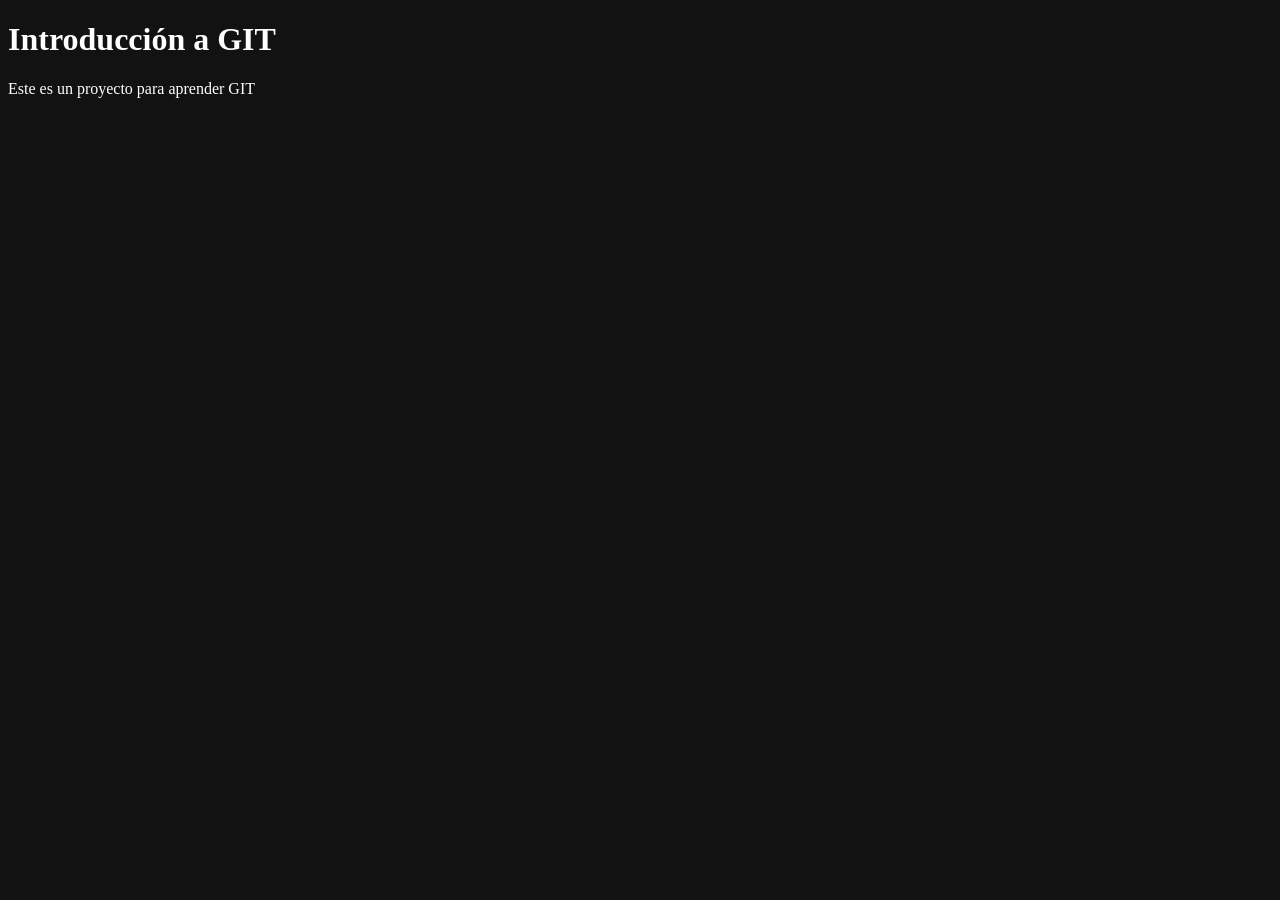
==== index.html @ c1a3d3ec "Creada estructura del proyecto inicial" ====
<!DOCTYPE html>
<html lang="es">
<head>
    <meta charset="UTF-8">
    <meta name="viewport" content="width=device-width, initial-scale=1.0">
    <title>Introducción a Git</title>

    <link rel="stylesheet" href="/css/styles.css">
</head>
<body>
    
    <h1>Introducción a GIT</h1>

    <p>Este es un proyecto para aprender GIT</p>


</body>
</html>
---- css/styles.css ----
body {
    background-color: #121212;
    color: white;
}
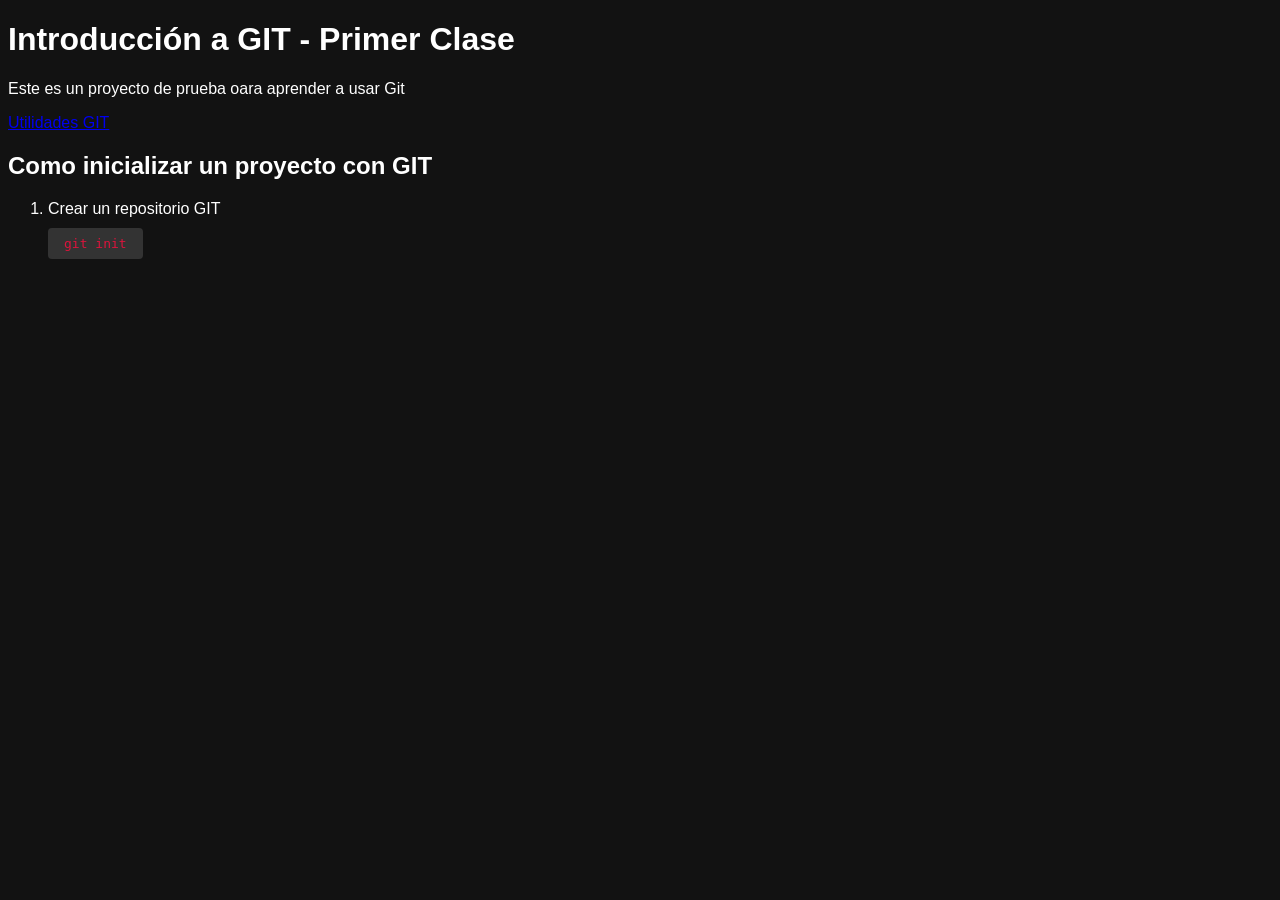
==== commit 3c3a7fe8: "Añadiendo  instrucciones de comandos git" ====
--- a/index.html
+++ b/index.html
@@ -9,10 +9,21 @@
 </head>
 <body>
     
-    <h1>Introducción a GIT</h1>
+    <h1>Introducción a GIT - Primer Clase</h1>
 
-    <p>Este es un proyecto para aprender GIT</p>
+    <p>Este es un proyecto de prueba oara aprender a usar Git</p>
 
+    <a href="/pages/utilidades/git-utils.html">Utilidades GIT</a>
 
+    <h2>Como inicializar un proyecto con GIT</h2>
+
+    <ol>
+        <li>
+            <p>Crear un repositorio GIT</p>
+            <code>
+                git init
+            </code>
+        </li>
+    </ol>
 </body>
 </html>
--- a/css/styles.css
+++ b/css/styles.css
@@ -1,4 +1,12 @@
 body {
     background-color: #121212;
     color: white;
+    font-family: 'Roboto', sans-serif;
+}
+
+code {
+    color: crimson;
+    padding: .5rem 1rem;
+    border-radius: .25rem;
+    background-color: #333;
 }
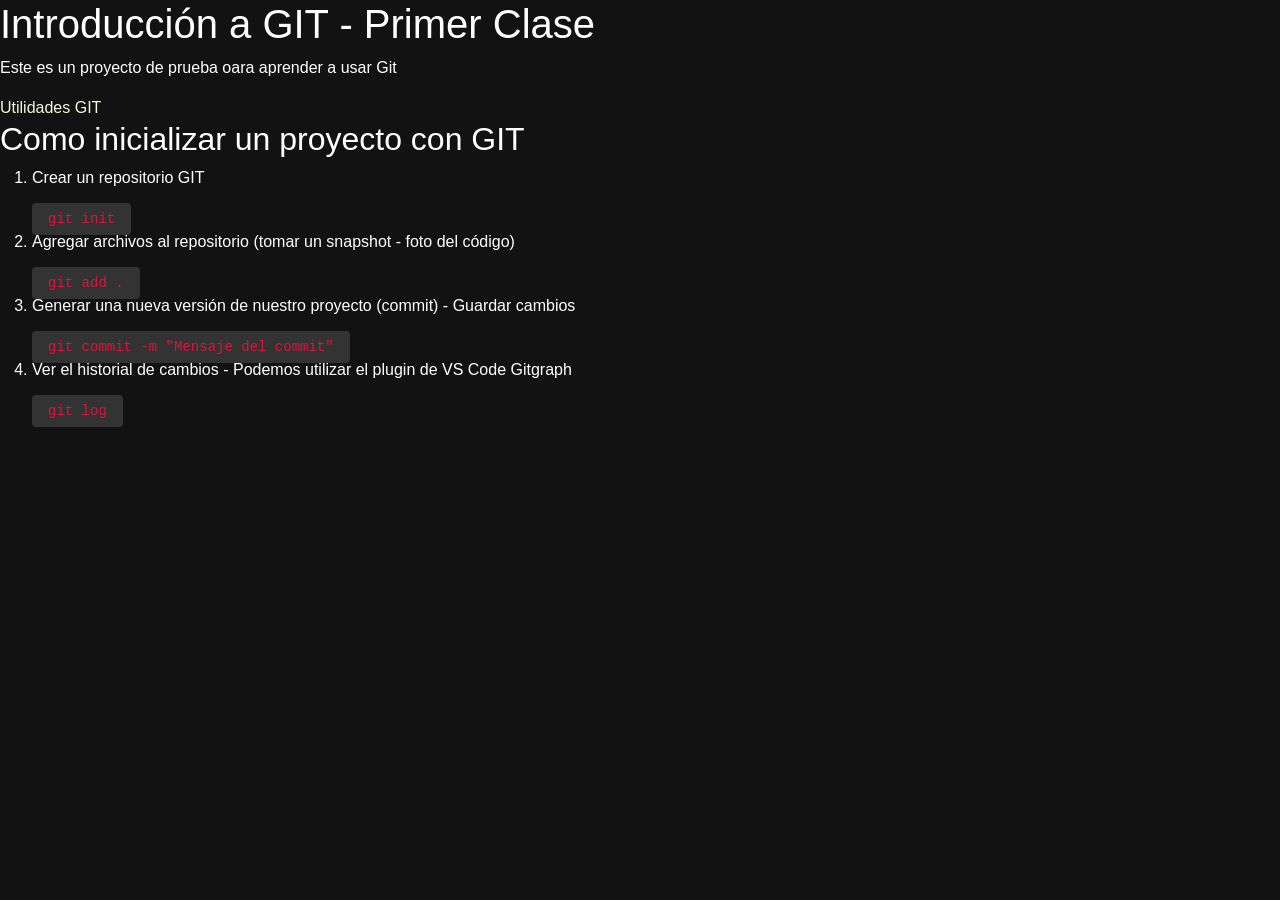
==== commit 0e19bcaa: "Nuevos comandos agregados al index, integrando bootstrap" ====
--- a/index.html
+++ b/index.html
@@ -4,7 +4,10 @@
     <meta charset="UTF-8">
     <meta name="viewport" content="width=device-width, initial-scale=1.0">
     <title>Introducción a Git</title>
-
+    <!-- Bootstrap -->
+    <link href="https://cdn.jsdelivr.net/npm/bootstrap@5.3.3/dist/css/bootstrap.min.css" rel="stylesheet" integrity="sha384-QWTKZyjpPEjISv5WaRU9OFeRpok6YctnYmDr5pNlyT2bRjXh0JMhjY6hW+ALEwIH" crossorigin="anonymous">
+<script src="https://cdn.jsdelivr.net/npm/bootstrap@5.3.3/dist/js/bootstrap.bundle.min.js" integrity="sha384-YvpcrYf0tY3lHB60NNkmXc5s9fDVZLESaAA55NDzOxhy9GkcIdslK1eN7N6jIeHz" crossorigin="anonymous"></script>
+    <!-- Estilos -->
     <link rel="stylesheet" href="/css/styles.css">
 </head>
 <body>
@@ -24,6 +27,26 @@
                 git init
             </code>
         </li>
+        <li>
+            <p>Agregar archivos al repositorio (tomar un snapshot - foto del código)</p>
+                <code>
+                    git add .
+                </code>
+            
+        </li>
+        </li>
+        <li>
+            <p>Generar una nueva versión de nuestro proyecto (commit) - Guardar cambios</p>
+                <code>
+                    git commit -m "Mensaje del commit"
+                </code>
+        </li>
+        <li>
+            <p>Ver el historial de cambios - Podemos utilizar el plugin de VS Code Gitgraph</p>
+                <code>
+                    git log
+                </code>
+        </li>
     </ol>
 </body>
 </html>
--- a/css/styles.css
+++ b/css/styles.css
@@ -9,4 +9,9 @@
     padding: .5rem 1rem;
     border-radius: .25rem;
     background-color: #333;
+}
+
+a {
+    color: beige;
+    text-decoration: none;
 }
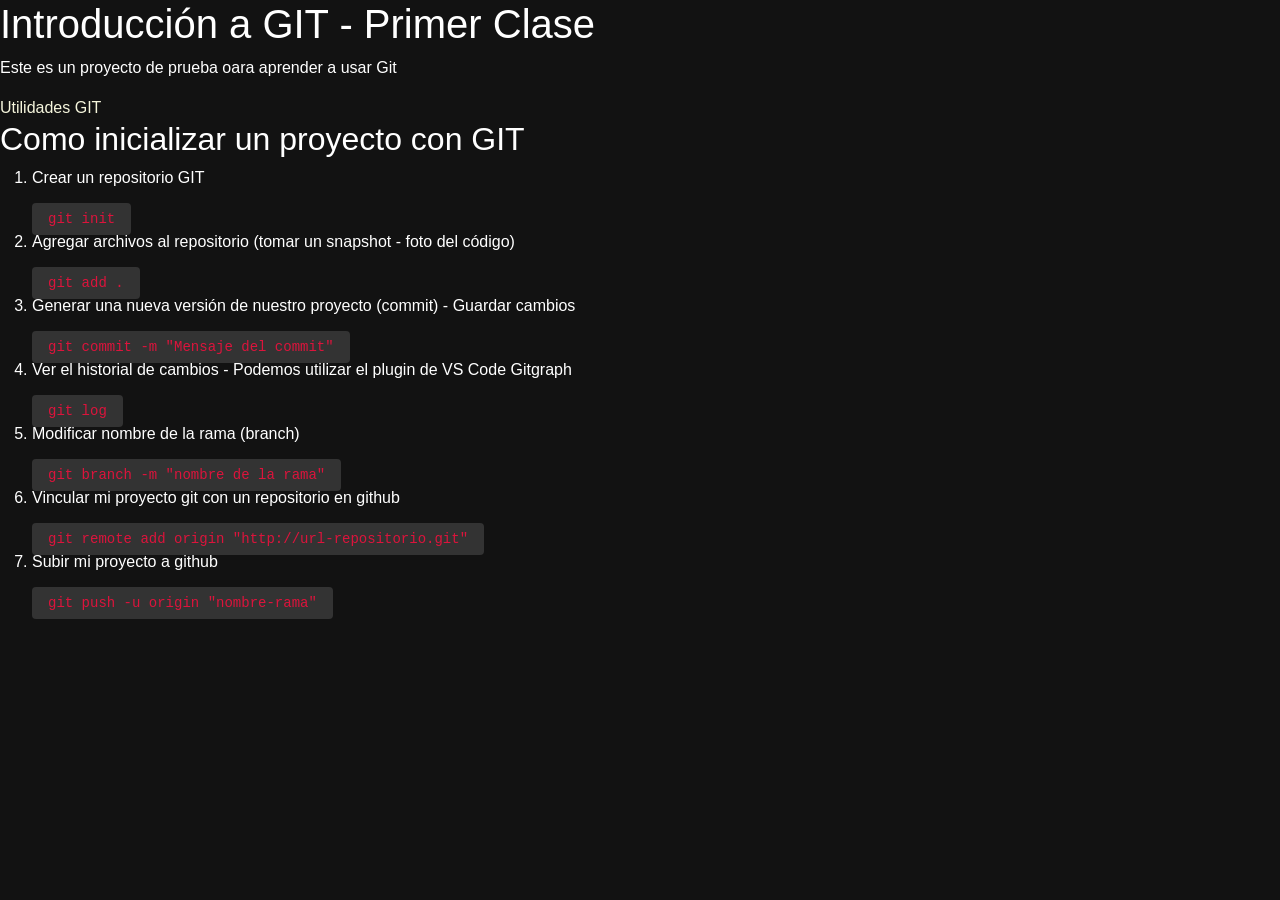
==== commit 6d1b5408: "Lista de comandos casi completa" ====
--- a/index.html
+++ b/index.html
@@ -47,6 +47,24 @@
                     git log
                 </code>
         </li>
+        <li>
+            <p>Modificar nombre de la rama (branch)</p>
+                <code>
+                    git branch -m "nombre de la rama"
+                </code>
+        </li>
+        <li>
+            <p>Vincular mi proyecto git con un repositorio en github</p>
+            <code>
+                git remote add origin "http://url-repositorio.git"
+            </code>
+        </li>
+        <li>
+            <p>Subir mi proyecto a github</p>
+            <code>
+                git push -u origin "nombre-rama"
+            </code>
+        </li>
     </ol>
 </body>
 </html>
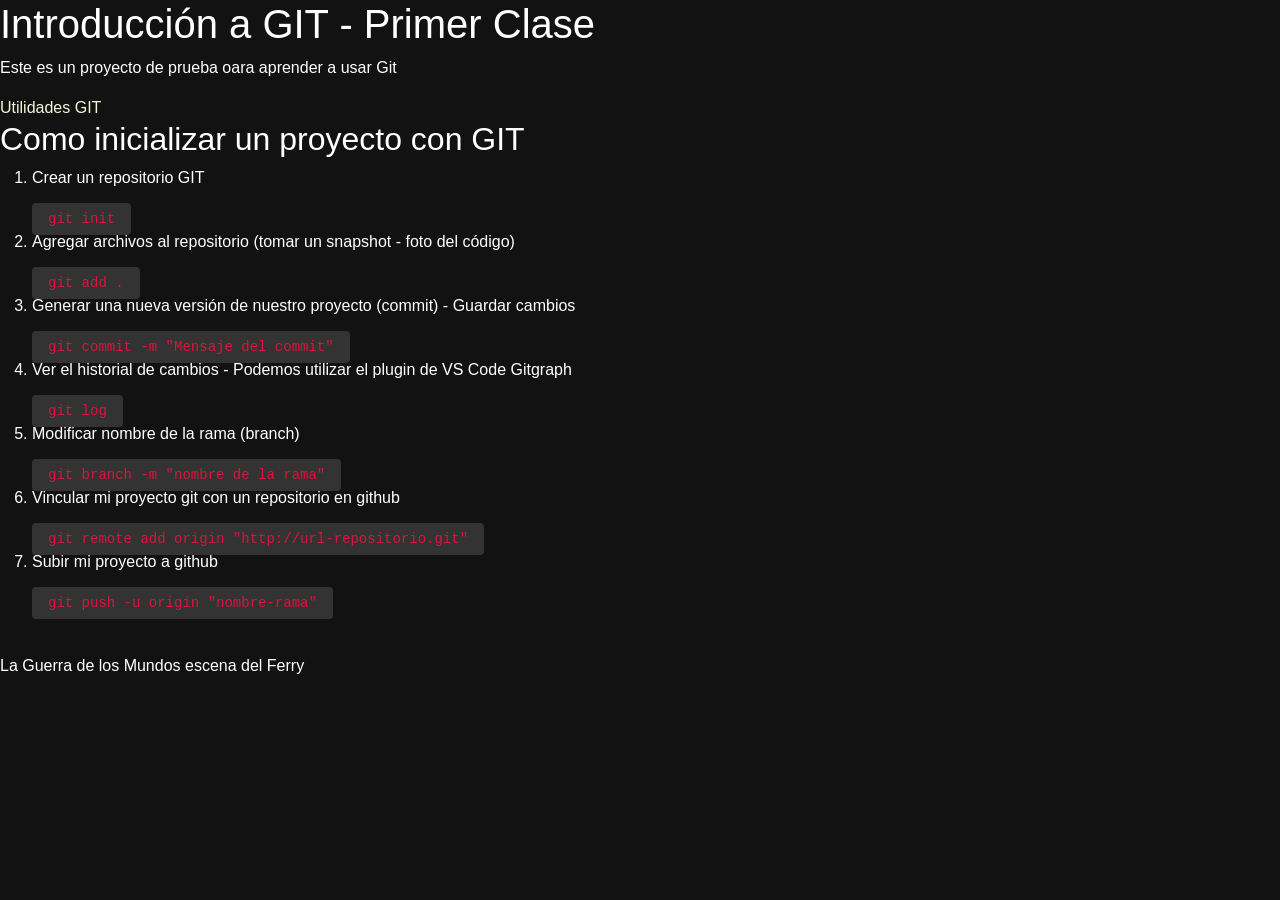
==== commit cdc6b23f: "Imagen Agregada" ====
--- a/index.html
+++ b/index.html
@@ -66,5 +66,10 @@
             </code>
         </li>
     </ol>
+
+    <figure>
+        <img height="400px" src="https://static1.srcdn.com/wordpress/wp-content/uploads/2021/01/Ferry-attack-Cropped.jpg" alt="">
+        <figcaption>La Guerra de los Mundos escena del Ferry</figcaption>
+    </figure>
 </body>
 </html>
